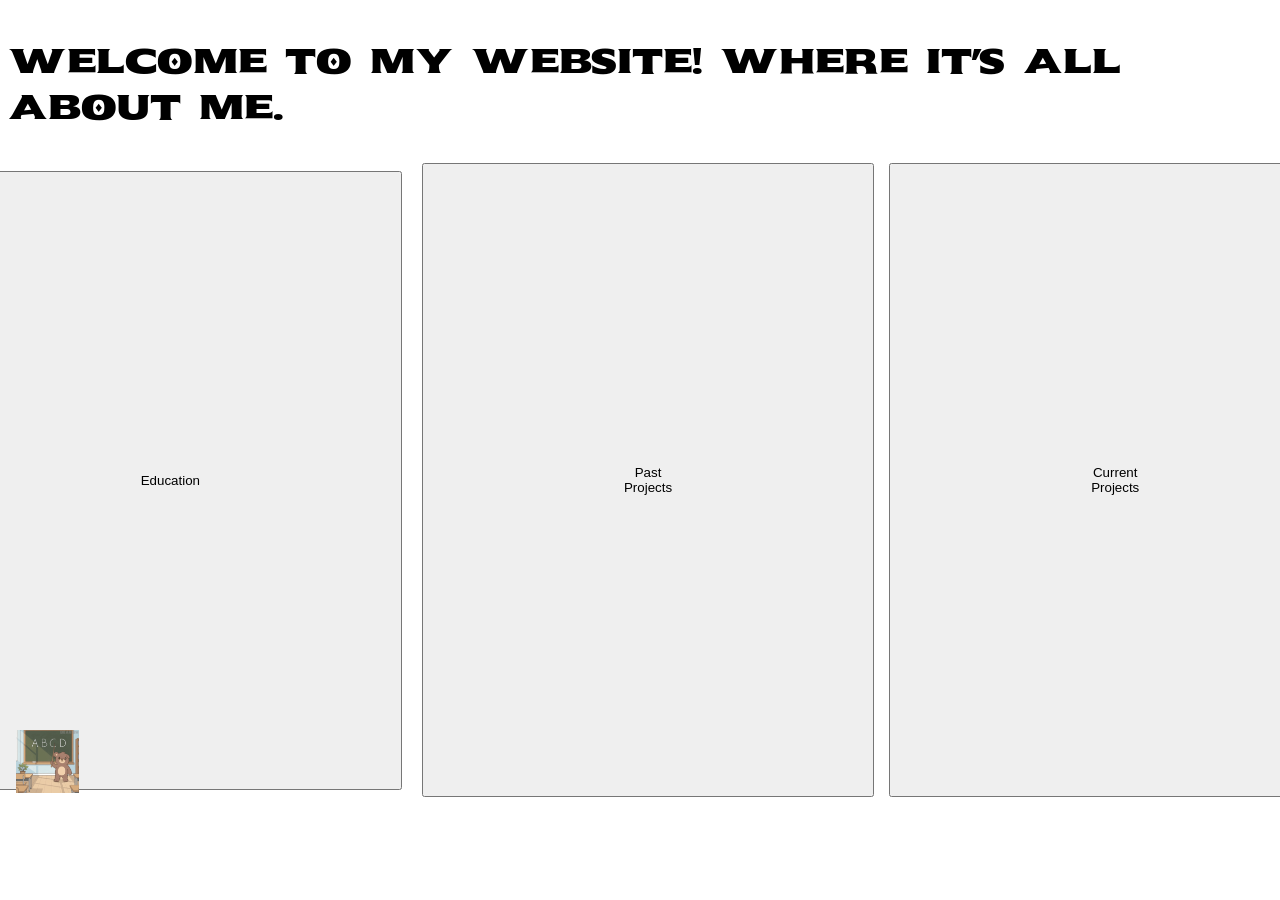
==== index.html @ 79250c5b "Updates" ====
<!DOCTYPE html>

<html>
    <head>
        <meta charset="UTF-8">
        <meta name="viewport" content="width=device-width, initial-scale=1.0">
        <title>Homepage</title>
        <link rel="stylesheet" href="Homepage.css">
        <link rel="preconnect" href="https://fonts.googleapis.com">
        <link rel="preconnect" href="https://fonts.gstatic.com" crossorigin>
        <link href="https://fonts.googleapis.com/css2?family=Sekuya&display=swap" rel="stylesheet">

 
    </head>

    <body>
        <header class= "Header">
            Welcome to my website!
            Where it's all about me. 
        </header>
        <div class = "categories">
            <button class = "Education" onclick="window.location.href='Education.html';" target="_blank">Education</button>
            <button class = "Past_Projects" onclick="window.location.href='PastProjects.html';">Past Projects</button>
            <button class = "Current_Projects" onclick="window.location.href='CurrentProjects.html';">Current Projects</button>
            
        </div>
        <img class="Education-image" src="Images/school-education.gif" alt="Education Image">


    </body>



</html>
---- Homepage.css ----
.Header
{
    font-family: Sekuya, sans-serif;
    font-size: 35px;
    padding-top: 30px;
    display: flex;
    justify-content: center;
}

.categories
{
    /* a layout organizer = flex. Center the categories and personalize the font display */
    display: flex;
    justify-content: center;
    align-items: center;
    height: 500px;
    font-family: 'Segoe UI', Tahoma, Geneva, Verdana, sans-serif;
    font-width: 700;
    font-size: 20px;
    padding-top: 100px;
    
}

button
{
    /* Padding for each button for visual preferences  
        "Spacing on the inside of an element = padding"*/
    padding-top: 300px;
    padding-bottom: 300px;
    padding-left: 200px;
    padding-right: 200px;

    /*how fast the showdow and color show after being hovered over*/
    transition: box-shadow 0.15s, color 0.7s;
}

button:hover
{
    /* when hovering, change the color of the letters, make the letter larger
        change the background, and create a shadow */
    color: black;
    font-size: x-large;
    background-color: rgb(230, 241, 243);
    box-shadow: 2px 5px 10px rgba(51, 146, 236, 0.15);
}
.Education
{
    /* Set how much space there is between the words, a way to preserve the space since spaces are automatically ignored 
        "Spacing on the ouside of an element = margin"*/
    margin-right: 20px;

    
}

.Education:hover
{
    /* adding further padding to keep all hovering similar 
        theory: the other 2 appear larger without this specification because 
        when they change from large to x-large, they take up 2 lines while Education does not */
    padding-top: 310px;
    padding-bottom: 310px;
    padding-left: 200px;
    padding-right: 200px;
    
    
}

.Past_Projects 
{
    /* Set how much space there is between the words, a way to preserve the space since spaces are automatically ignored */
    margin-right: 10px;
   
    
}


.Current_Projects
{
    /* Set how much space there is between the words, a way to preserve the space since spaces are automatically ignored */
    margin-left: 5px;
   
    
    
}

.Education-image
{
    /* Set how much space there is between the words, a way to preserve the space since spaces are automatically ignored */
    width: 5%;
    margin-left: 8px;
    object-position: top;
    
}
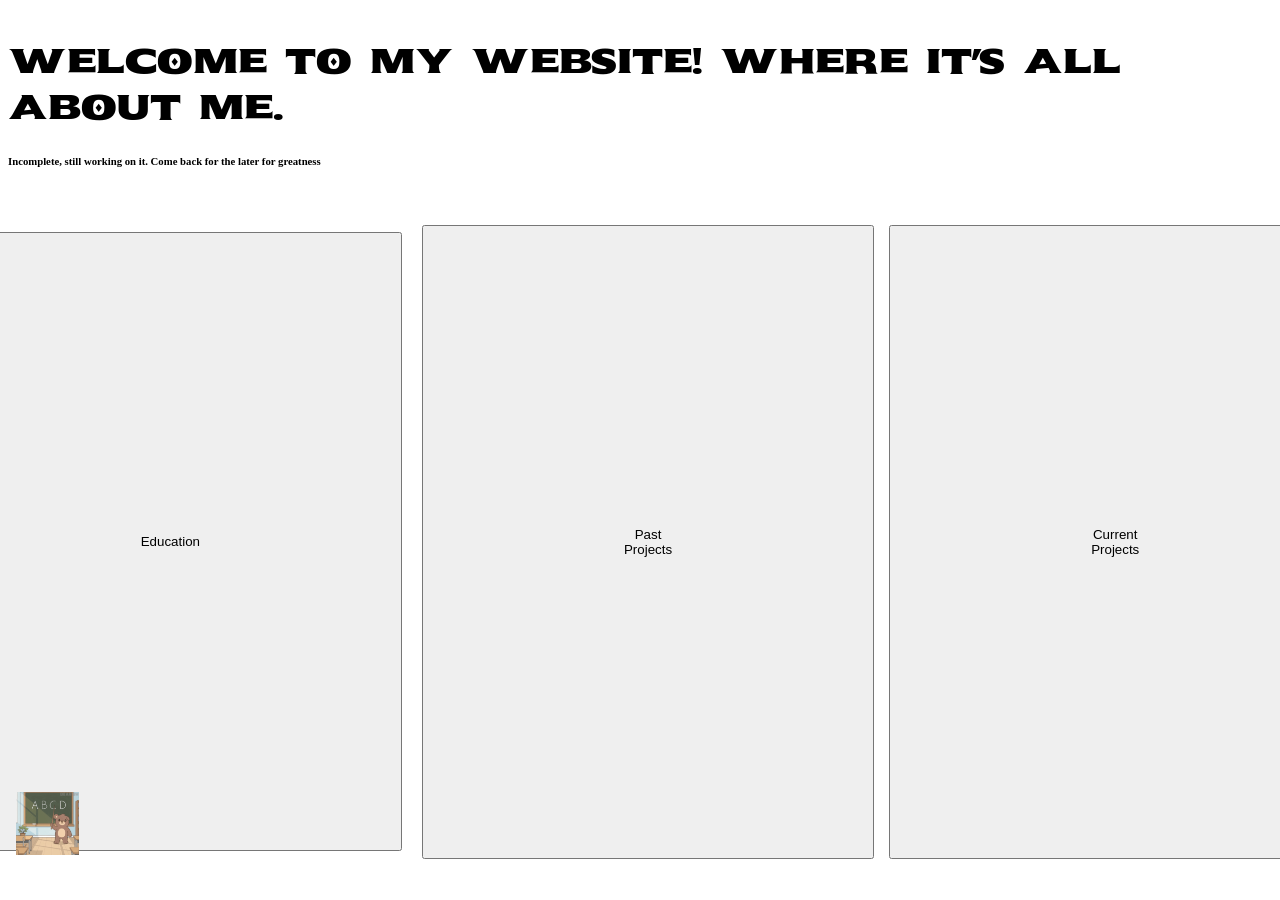
==== commit d578ae16: "Updates" ====
--- a/index.html
+++ b/index.html
@@ -18,6 +18,7 @@
             Welcome to my website!
             Where it's all about me. 
         </header>
+        <h6>Incomplete, still working on it. Come back for the later for greatness</h6>
         <div class = "categories">
             <button class = "Education" onclick="window.location.href='Education.html';" target="_blank">Education</button>
             <button class = "Past_Projects" onclick="window.location.href='PastProjects.html';">Past Projects</button>
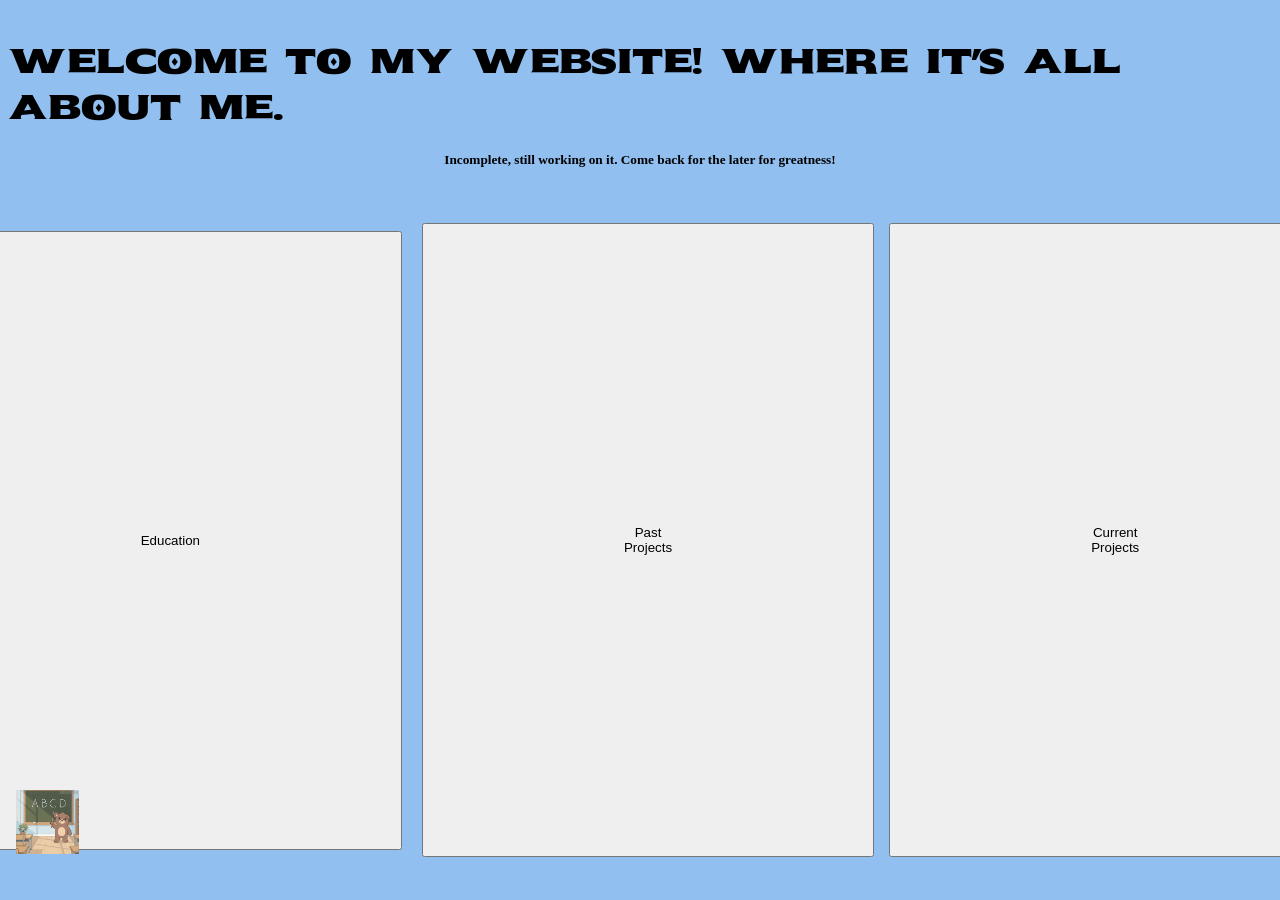
==== commit a53807e3: "colors on all pages" ====
--- a/index.html
+++ b/index.html
@@ -18,7 +18,7 @@
             Welcome to my website!
             Where it's all about me. 
         </header>
-        <h6>Incomplete, still working on it. Come back for the later for greatness</h6>
+        <h5>Incomplete, still working on it. Come back for the later for greatness!</h5>
         <div class = "categories">
             <button class = "Education" onclick="window.location.href='Education.html';" target="_blank">Education</button>
             <button class = "Past_Projects" onclick="window.location.href='PastProjects.html';">Past Projects</button>
--- a/Homepage.css
+++ b/Homepage.css
@@ -6,6 +6,17 @@
     display: flex;
     justify-content: center;
 }
+
+h5
+{
+    text-align: center;
+}
+
+body
+{
+    background-color: hsl(from rgb(145, 191, 239) h s l);
+}
+
 
 .categories
 {
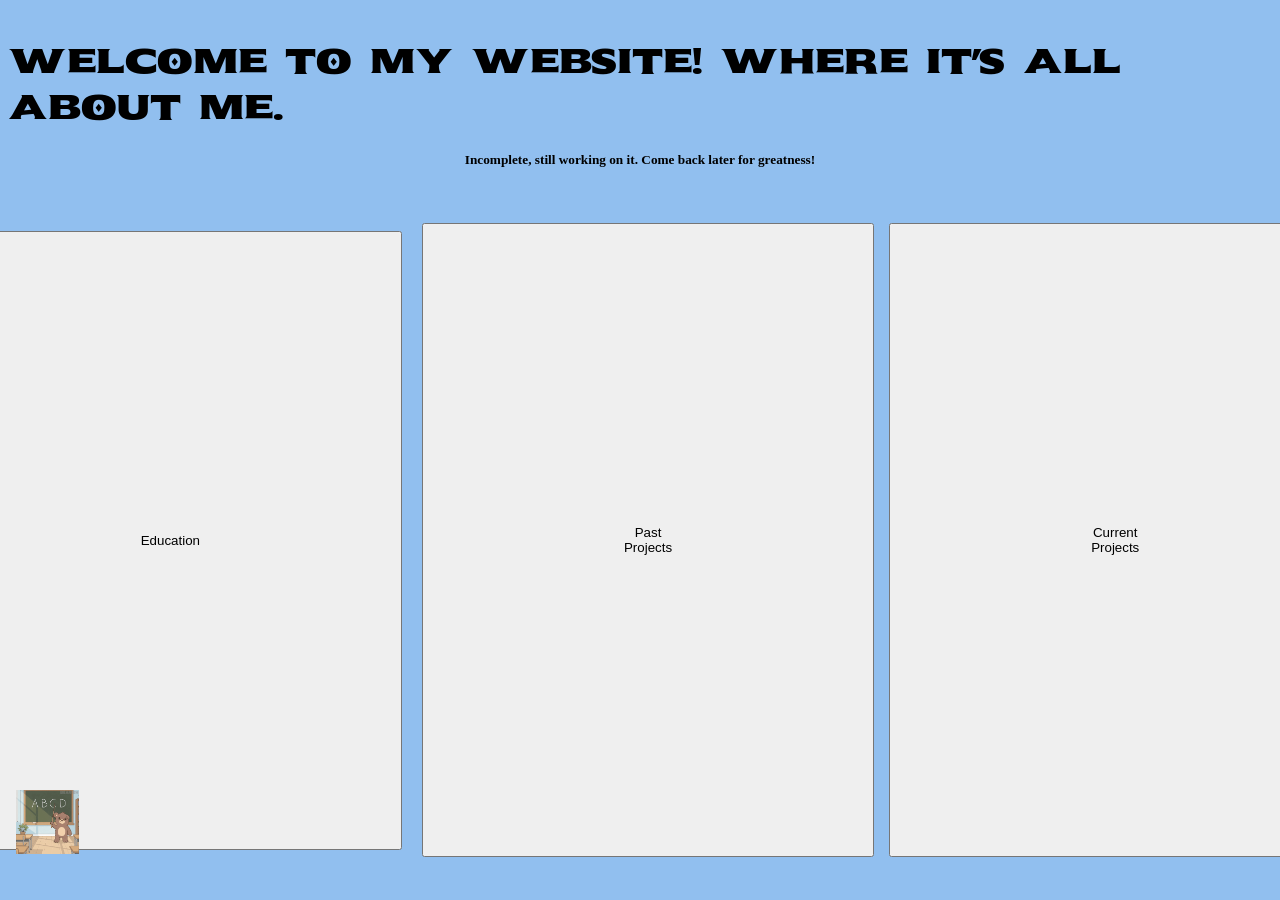
==== commit ab78174e: "fixes" ====
--- a/index.html
+++ b/index.html
@@ -18,7 +18,7 @@
             Welcome to my website!
             Where it's all about me. 
         </header>
-        <h5>Incomplete, still working on it. Come back for the later for greatness!</h5>
+        <h5>Incomplete, still working on it. Come back later for greatness!</h5>
         <div class = "categories">
             <button class = "Education" onclick="window.location.href='Education.html';" target="_blank">Education</button>
             <button class = "Past_Projects" onclick="window.location.href='PastProjects.html';">Past Projects</button>
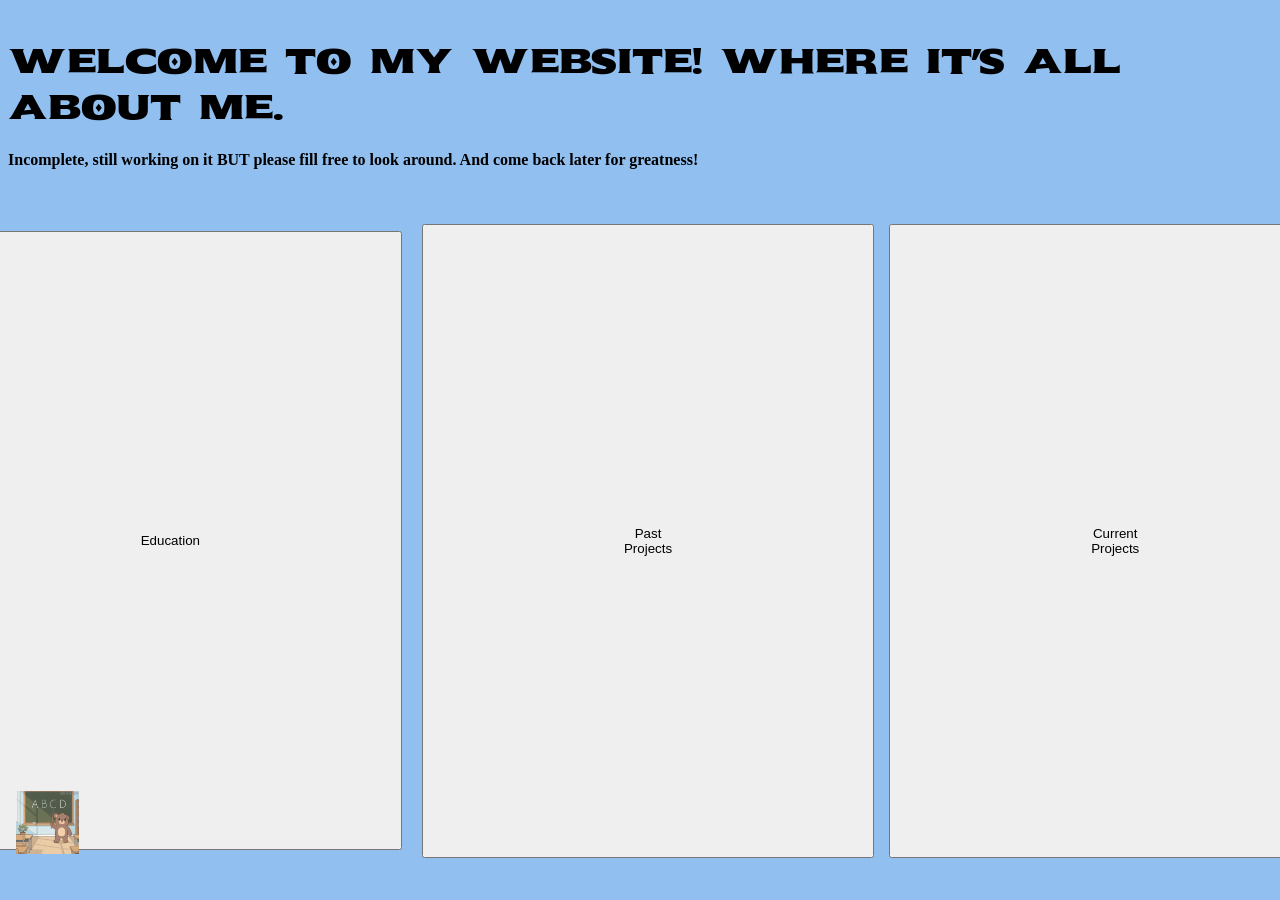
==== commit 07df2826: "Update index.html" ====
--- a/index.html
+++ b/index.html
@@ -18,7 +18,7 @@
             Welcome to my website!
             Where it's all about me. 
         </header>
-        <h5>Incomplete, still working on it. Come back later for greatness!</h5>
+        <h4>Incomplete, still working on it BUT please fill free to look around. And come back later for greatness!</h4>
         <div class = "categories">
             <button class = "Education" onclick="window.location.href='Education.html';" target="_blank">Education</button>
             <button class = "Past_Projects" onclick="window.location.href='PastProjects.html';">Past Projects</button>
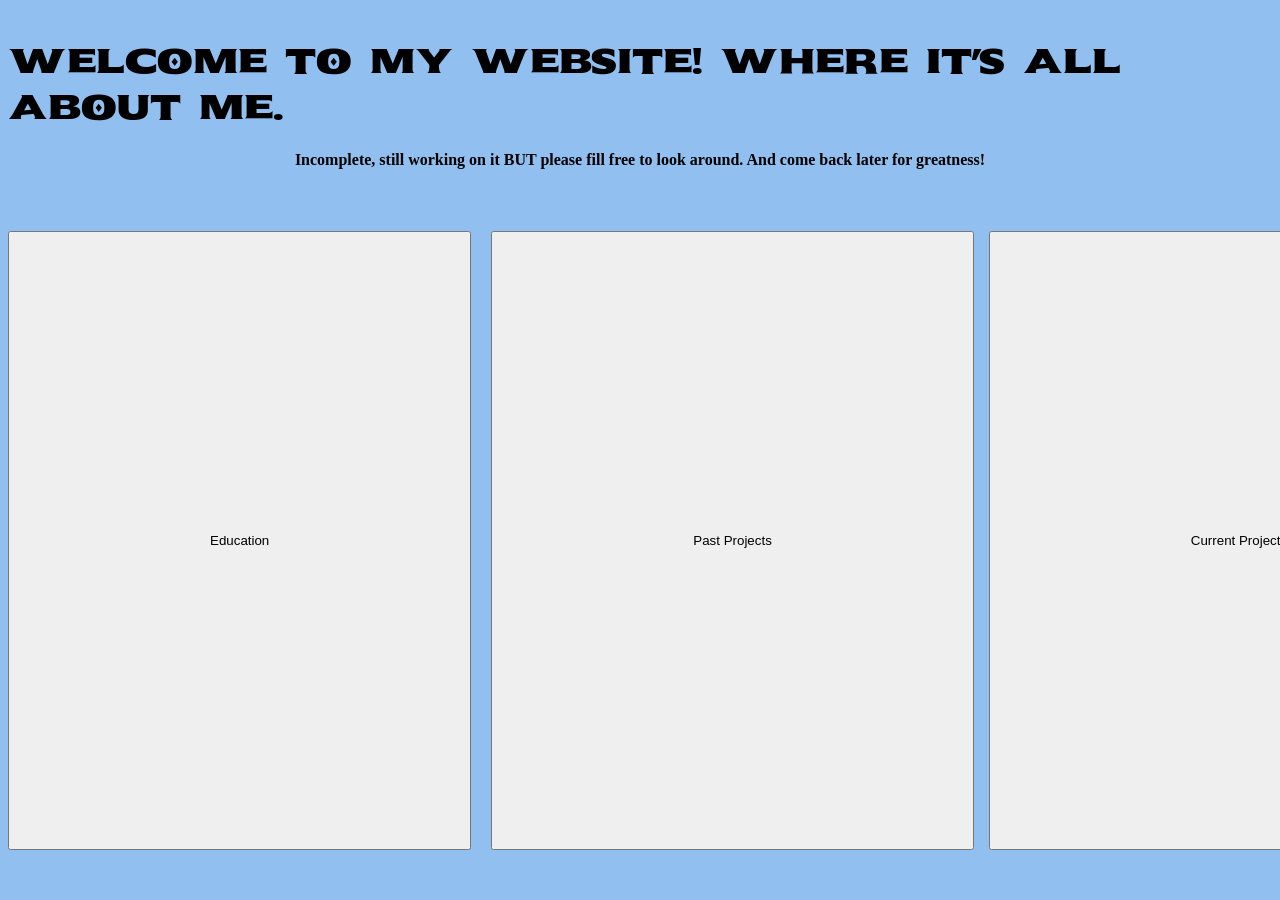
==== commit 17883c32: "Fixing Education button disappearing" ====
--- a/index.html
+++ b/index.html
@@ -25,7 +25,7 @@
             <button class = "Current_Projects" onclick="window.location.href='CurrentProjects.html';">Current Projects</button>
             
         </div>
-        <img class="Education-image" src="Images/school-education.gif" alt="Education Image">
+        <!-- <img class="Education-image" src="Images/school-education.gif" alt="Education Image"> -->
 
 
     </body>
--- a/Homepage.css
+++ b/Homepage.css
@@ -7,7 +7,7 @@
     justify-content: center;
 }
 
-h5
+h4
 {
     text-align: center;
 }
@@ -22,11 +22,14 @@
 {
     /* a layout organizer = flex. Center the categories and personalize the font display */
     display: flex;
-    justify-content: center;
+    flex-direction: row;
+
+    /* safely center so that everything fits --> fixes the education button disappearing */
+    justify-content: safe center;
     align-items: center;
     height: 500px;
     font-family: 'Segoe UI', Tahoma, Geneva, Verdana, sans-serif;
-    font-width: 700;
+    font-weight: 700;
     font-size: 20px;
     padding-top: 100px;
     
@@ -34,6 +37,7 @@
 
 button
 {
+    flex-shrink: 0;
     /* Padding for each button for visual preferences  
         "Spacing on the inside of an element = padding"*/
     padding-top: 300px;
@@ -94,11 +98,11 @@
     
 }
 
-.Education-image
+/* .Education-image
 {
     /* Set how much space there is between the words, a way to preserve the space since spaces are automatically ignored */
-    width: 5%;
+    /* width: 5%;
     margin-left: 8px;
     object-position: top;
     
-}+} */ 
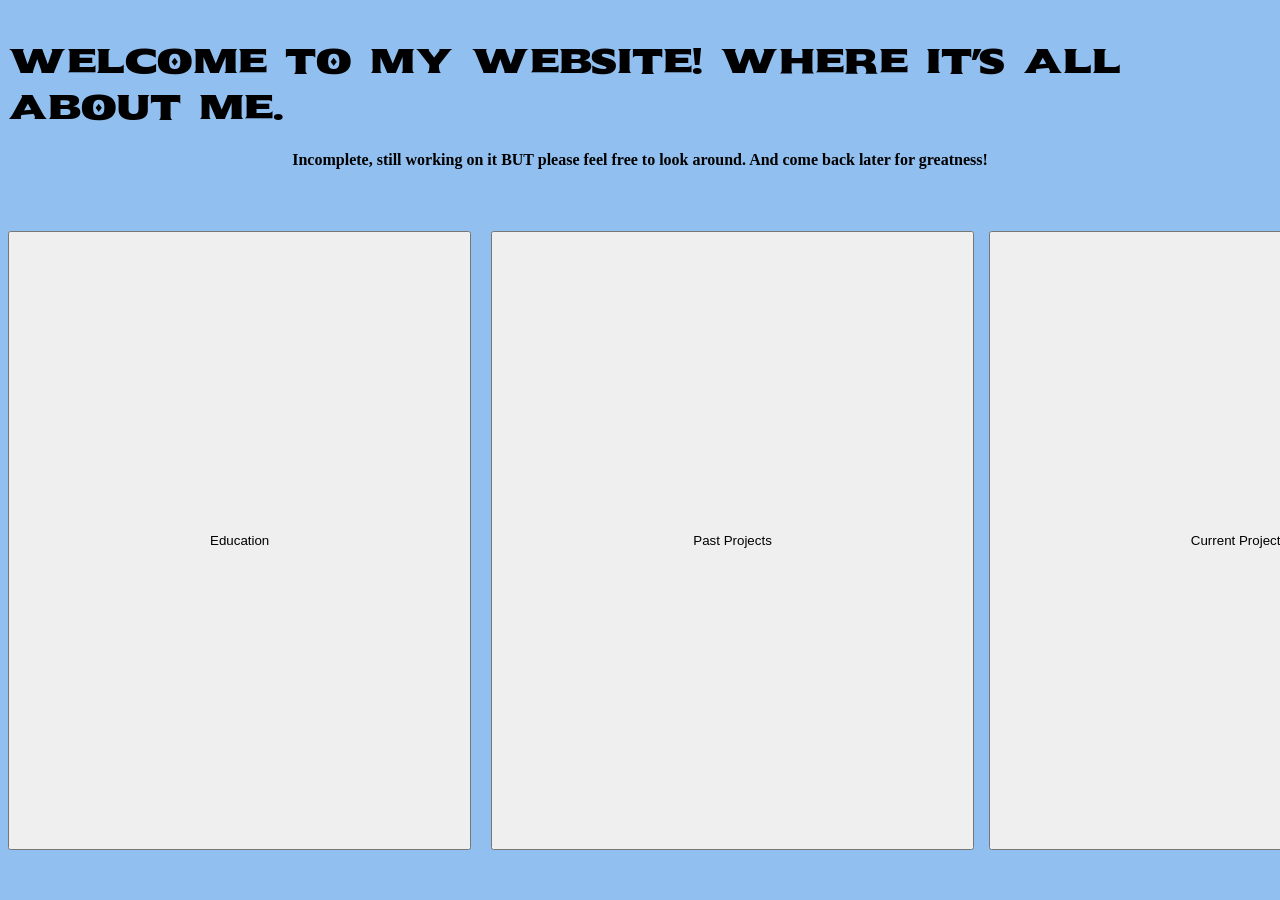
==== commit 9031911b: "Fixes button on Education and corrected sentence on homepage" ====
--- a/index.html
+++ b/index.html
@@ -18,7 +18,7 @@
             Welcome to my website!
             Where it's all about me. 
         </header>
-        <h4>Incomplete, still working on it BUT please fill free to look around. And come back later for greatness!</h4>
+        <h4>Incomplete, still working on it BUT please feel free to look around. And come back later for greatness!</h4>
         <div class = "categories">
             <button class = "Education" onclick="window.location.href='Education.html';" target="_blank">Education</button>
             <button class = "Past_Projects" onclick="window.location.href='PastProjects.html';">Past Projects</button>
